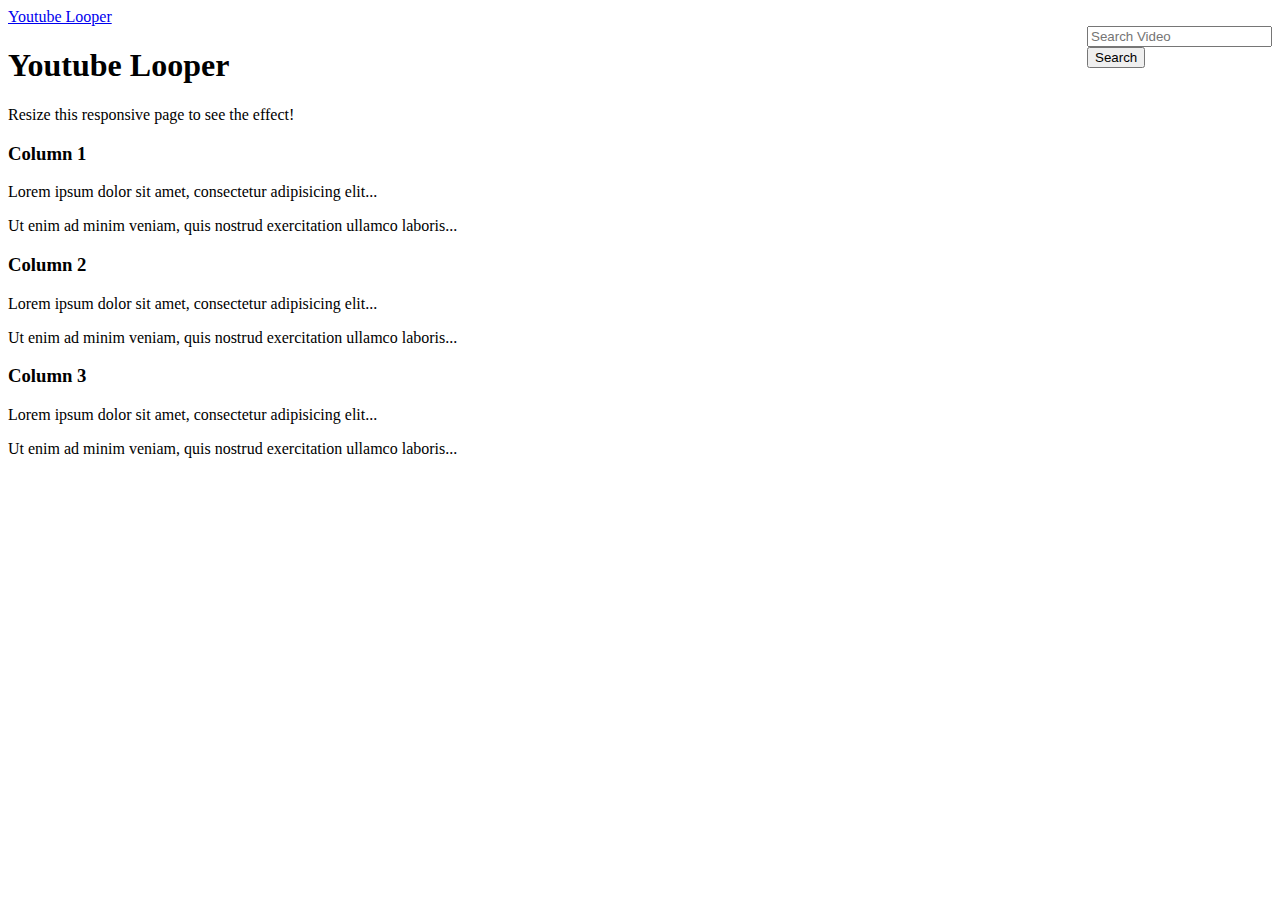
==== index.html @ 62e5498f "Minor Changes" ====
<!DOCTYPE html>
<html lang="en">
    <head>
        <title>Youtube Looper</title>
        <meta charset="utf-8">
        <meta name="viewport" content="width=device-width, initial-scale=1">
        <link rel="stylesheet" href="http://bootswatch.com/yeti/bootstrap.min.css">
        <link rel="stylesheet" type="text/css" href="miscCSS.css">
        <script src="https://ajax.googleapis.com/ajax/libs/jquery/1.11.1/jquery.min.js"></script>
        <script src="http://maxcdn.bootstrapcdn.com/bootstrap/3.3.4/js/bootstrap.min.js"></script>
        <script src="C:\Users\lab111\Documents\GitHub\modnikhil.github.io\auth.js"></script>
        <script src="C:\Users\lab111\Documents\GitHub\modnikhil.github.io\search.js"></script>
        <script src="https://apis.google.com/js/client.js?onload=googleApiClientReady"></script>
    </head>
    <body>
        <nav class="navbar navbar-inverse">
            <div class="container-fluid">
                <div class="navbar-header">
                    <a class="navbar-brand" href="#">Youtube Looper</a>
                </div>
                <div class = "search">
                    <form class="navbar-form navbar-left" role="search">
                        <div class="form-group">
                            <input id="query" type="text" class="form-control" placeholder="Search Video">
                        </div>
                        <button id="search" onclick="search()" class="btn btn-default">Search</button>
                    </form>
                    <div id="search-container">
                    </div>
                </div>
            </div>
        </nav>
        <div class="container">


            <!-- 1. The <iframe> (and video player) will replace this <div> tag. -->
            <div id="player"></div>

            <script>
                // 2. This code loads the IFrame Player API code asynchronously.
                var tag = document.createElement('script');

                tag.src = "https://www.youtube.com/iframe_api";
                var firstScriptTag = document.getElementsByTagName('script')[0];
                firstScriptTag.parentNode.insertBefore(tag, firstScriptTag);

                // 3. This function creates an <iframe> (and YouTube player)
                //    after the API code downloads.
                var player;
                function onYouTubeIframeAPIReady() {
                    player = new YT.Player('player', {
                        height: '390',
                        width: '640',
                        videoId: 'dVDk7PXNXB8',
                        //Next 4 lines dictate functions
                        events: {
                            //'onReady': onPlayerReady,
                            'onStateChange': onPlayerStateChange
                        }
                    });
                }

                // 4. The API will call this function when the video player is ready.
                function onPlayerReady(event) {
                    event.target.playVideo();
                }

                // 5. The API calls this function when the player's state changes.
                //    The function indicates that when playing a video (state=1),
                //    the player should play for six seconds and then stop.
                var done = false;
                function onPlayerStateChange(event) {
                    if (event.data == YT.PlayerState.ENDED) {
                        setTimeout(function() {
                            event.target.playVideo()
                        }, 2000);

                    }
                }
                function stopVideo() {
                    player.stopVideo();
                }
            </script>


            <div class="jumbotron">
                <h1>Youtube Looper</h1>
                <p>Resize this responsive page to see the effect!</p> 
            </div>

            <div class="row">
                <div class="col-sm-4">
                    <h3>Column 1</h3>
                    <p>Lorem ipsum dolor sit amet, consectetur adipisicing elit...</p>
                    <p>Ut enim ad minim veniam, quis nostrud exercitation ullamco laboris...</p>
                </div>
                <div class="col-sm-4">
                    <h3>Column 2</h3>
                    <p>Lorem ipsum dolor sit amet, consectetur adipisicing elit...</p>
                    <p>Ut enim ad minim veniam, quis nostrud exercitation ullamco laboris...</p>
                </div>
                <div class="col-sm-4">
                    <h3>Column 3</h3>        
                    <p>Lorem ipsum dolor sit amet, consectetur adipisicing elit...</p>
                    <p>Ut enim ad minim veniam, quis nostrud exercitation ullamco laboris...</p>
                </div>
            </div>
        </div>

    </body>
</html>
---- miscCSS.css ----
/*
To change this license header, choose License Headers in Project Properties.
To change this template file, choose Tools | Templates
and open the template in the editor.
*/
/* 
    Created on : Apr 16, 2015, 10:28:31 AM
    Author     : lab111
*/

iframe
{
   display: block;
    margin-left: auto;
    margin-right: auto;
}

.navbar-header
{
   //
}

.search
{
   float: right;
}
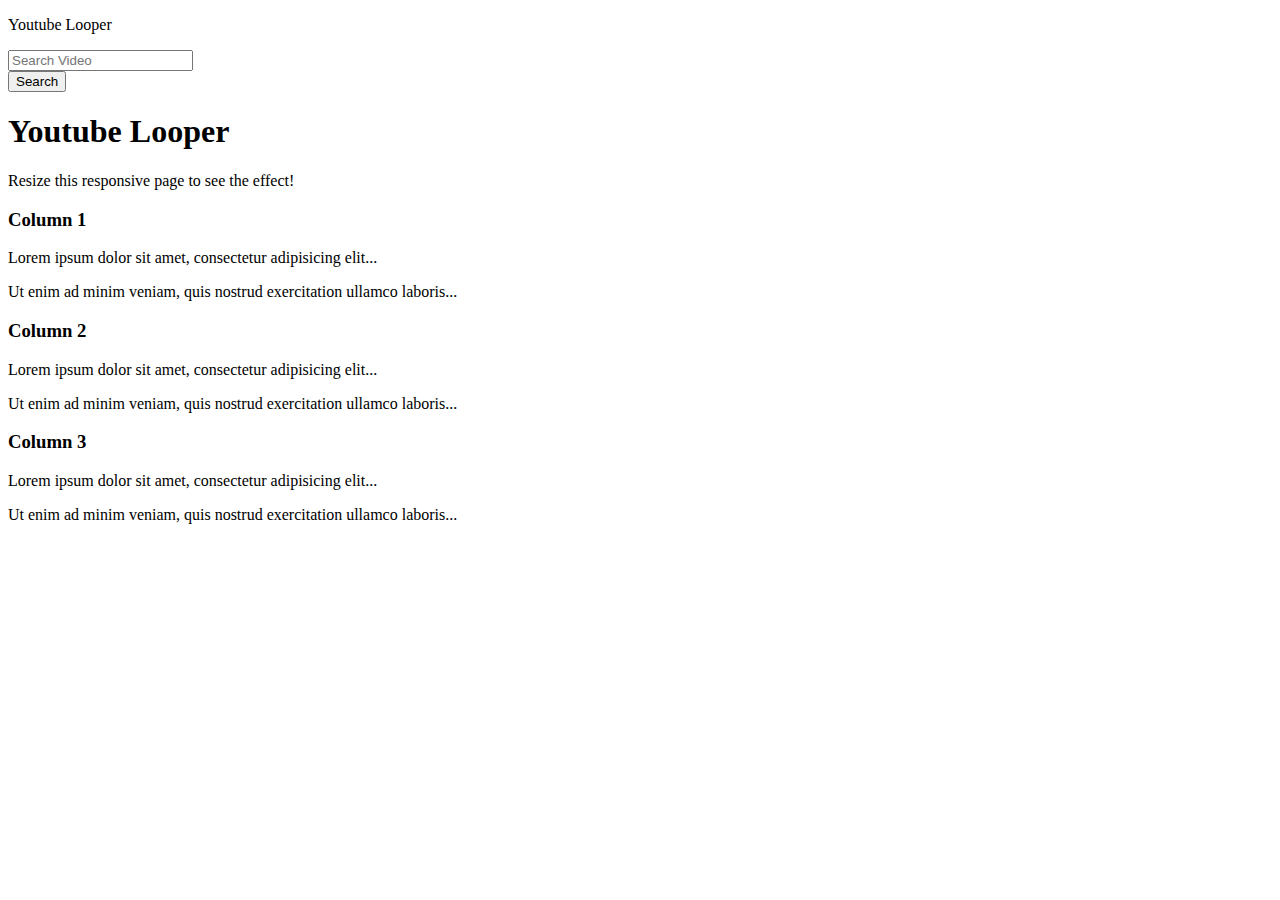
==== commit b004bb48: "Search for Video" ====
--- a/index.html
+++ b/index.html
@@ -15,18 +15,16 @@
     <body>
         <nav class="navbar navbar-inverse">
             <div class="container-fluid">
-                <div class="navbar-header">
-                    <a class="navbar-brand" href="#">Youtube Looper</a>
+                <div class="navbar-header" >
+                    <p class="navbar-brand noselect" >Youtube Looper</p>
                 </div>
-                <div class = "search">
-                    <form class="navbar-form navbar-left" role="search">
+                <div class = "search-container">
+                    <form class="navbar-form navbar-left" role="search" onsubmit="return false">
                         <div class="form-group">
-                            <input id="query" type="text" class="form-control" placeholder="Search Video">
+                            <input id="query" type="text" class="form-control" placeholder="Search Video" onkeydown="Javascript: if (event.keyCode==13) getResults();">
                         </div>
-                        <button id="search" onclick="search()" class="btn btn-default">Search</button>
+                        <input type = "button" class="btn btn-default" id="search" onclick="getResults();" value= "Search" >
                     </form>
-                    <div id="search-container">
-                    </div>
                 </div>
             </div>
         </nav>
@@ -38,6 +36,7 @@
 
             <script>
                 // 2. This code loads the IFrame Player API code asynchronously.
+                
                 var tag = document.createElement('script');
 
                 tag.src = "https://www.youtube.com/iframe_api";
@@ -105,6 +104,52 @@
                     <p>Ut enim ad minim veniam, quis nostrud exercitation ullamco laboris...</p>
                 </div>
             </div>
+	<!-- <input type="button" value="test" onClick="addStatsFor(channels);"> -->
+
+	<div id="results" style="margin-top:40px;"></div>
+
+
+<script type="text/javascript">
+	
+function getResults(){
+	var searchQry = document.getElementById('query').value;
+	var xmlhttp = new XMLHttpRequest();
+	var url = "https://www.googleapis.com/youtube/v3/search?part=snippet&q=" + searchQry + "&type=video&maxResults=50&key=AIzaSyAMSSn3676V6m7-hX5nAI3Lff7sZKyJH0A";
+	xmlhttp.onreadystatechange = function() {
+	    if (xmlhttp.readyState == 4 && xmlhttp.status == 200) {
+	        var myArr = JSON.parse(xmlhttp.responseText);
+	        gatherChannels(myArr);
+	        displayChannels(channels);
+	    }
+	}
+	xmlhttp.open("GET", url, true);
+	xmlhttp.send();
+	function gatherChannels(arr) {
+		// var i;
+		for(i = 0; i < arr.items.length; i++) {
+			var channel = {
+				id : arr.items[i].id.videoId,
+				gdata : "http://gdata.youtube.com/feeds/api/users/" + arr.items[i].id.videoId + "?alt=json",
+				link : "https://www.youtube.com/watch?v=" + arr.items[i].id.videoId,
+				title : arr.items[i].snippet.thumbnails.default.url,
+				
+			}
+			
+			channels.push(channel);
+		}
+	}
+	function displayChannels(arr) {
+	    var out = "";
+	    // var i;
+	    for(i = 0; i < arr.length; i++) {
+	        out += '<a target="_blank" style="text-decoration:none" href="' + arr[i].link + '"> <img src="' +
+	        arr[i].title + '" heigh="150" width="150" style=padding:10px;></a>';
+	    }
+	    document.getElementById("results").innerHTML = out;
+	}
+}
+var channels = channels || [];
+</script>
         </div>
 
     </body>
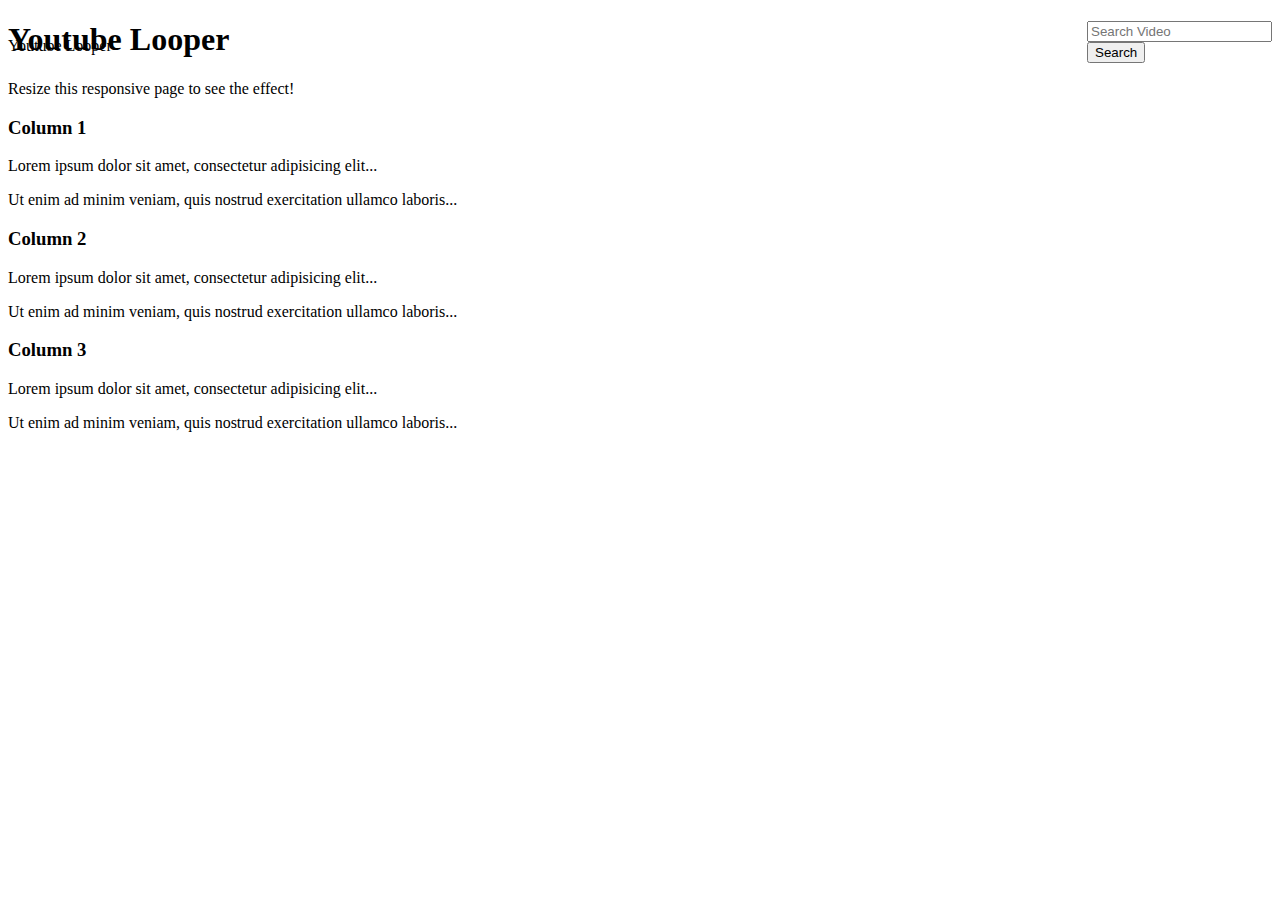
==== commit 3d551698: "Performance Enhance Attrempt" ====
--- a/index.html
+++ b/index.html
@@ -6,11 +6,8 @@
         <meta name="viewport" content="width=device-width, initial-scale=1">
         <link rel="stylesheet" href="http://bootswatch.com/yeti/bootstrap.min.css">
         <link rel="stylesheet" type="text/css" href="miscCSS.css">
-        <script src="https://ajax.googleapis.com/ajax/libs/jquery/1.11.1/jquery.min.js"></script>
-        <script src="http://maxcdn.bootstrapcdn.com/bootstrap/3.3.4/js/bootstrap.min.js"></script>
-        <script src="C:\Users\lab111\Documents\GitHub\modnikhil.github.io\auth.js"></script>
-        <script src="C:\Users\lab111\Documents\GitHub\modnikhil.github.io\search.js"></script>
-        <script src="https://apis.google.com/js/client.js?onload=googleApiClientReady"></script>
+        <script async src="https://ajax.googleapis.com/ajax/libs/jquery/1.11.1/jquery.min.js"></script>
+        <script async src="https://apis.google.com/js/client.js?onload=googleApiClientReady"></script>
     </head>
     <body>
         <nav class="navbar navbar-inverse">
@@ -21,7 +18,8 @@
                 <div class = "search-container">
                     <form class="navbar-form navbar-left" role="search" onsubmit="return false">
                         <div class="form-group">
-                            <input id="query" type="text" class="form-control" placeholder="Search Video" onkeydown="Javascript: if (event.keyCode==13) getResults();">
+                            <input id="query" type="text" class="form-control" autocomplete="off" placeholder="Search Video" onkeydown="Javascript: if (event.keyCode == 13)
+                                        getResults();">
                         </div>
                         <input type = "button" class="btn btn-default" id="search" onclick="getResults();" value= "Search" >
                     </form>
@@ -36,7 +34,7 @@
 
             <script>
                 // 2. This code loads the IFrame Player API code asynchronously.
-                
+                var id = 'dVDk7PXNXB8';
                 var tag = document.createElement('script');
 
                 tag.src = "https://www.youtube.com/iframe_api";
@@ -50,7 +48,7 @@
                     player = new YT.Player('player', {
                         height: '390',
                         width: '640',
-                        videoId: 'dVDk7PXNXB8',
+                        videoId: id,
                         //Next 4 lines dictate functions
                         events: {
                             //'onReady': onPlayerReady,
@@ -58,6 +56,7 @@
                         }
                     });
                 }
+
 
                 // 4. The API will call this function when the video player is ready.
                 function onPlayerReady(event) {
@@ -79,6 +78,72 @@
                 function stopVideo() {
                     player.stopVideo();
                 }
+            </script>
+            <script>
+                function getResults() {
+                    var searchQry = document.getElementById('query').value;
+                    document.getElementById('query').value = "";
+                    var xmlhttp = new XMLHttpRequest();
+                    var url = "https://www.googleapis.com/youtube/v3/search?part=snippet&q=" + searchQry + "&type=video&maxResults=50&key=AIzaSyAMSSn3676V6m7-hX5nAI3Lff7sZKyJH0A";
+                    xmlhttp.onreadystatechange = function() {
+                        if (xmlhttp.readyState == 4 && xmlhttp.status == 200) {
+                            var myArr = JSON.parse(xmlhttp.responseText);
+                            gatherVideos(myArr);
+                            displayVideos(Videos);
+                        }
+                    }
+                    xmlhttp.open("GET", url, true);
+                    xmlhttp.send();
+                    function gatherVideos(arr) {
+                        Videos.length = 0;
+                        // var i;
+                        for (i = 0; i < arr.items.length; i++) {
+                            var video = {
+                                id: arr.items[i].id.videoId,
+                                gdata: "http://gdata.youtube.com/feeds/api/users/" + arr.items[i].id.videoId + "?alt=json",
+                                link: "https://www.youtube.com/watch?v=" + arr.items[i].id.videoId,
+                                title: arr.items[i].snippet.thumbnails.default.url,
+                            }
+
+                            Videos.push(video);
+                        }
+                    }
+                    function displayVideos(arr) {
+                        var out = "";
+                       
+                        for (i = 0; i < arr.length; i++) {
+                            out += '<a target="_parent" style="text-decoration:none" > <img src="' +
+                                    arr[i].title + '" heigh="150" width="150" onclick= "changeVid(\'' + arr[i].id + '\')"  style=padding:10px;></a>';
+                            
+                        }
+                        document.getElementById("results").innerHTML = out;
+                        $('html, body').animate({
+                            scrollTop: $("#results").offset().top
+                        }, 1000);
+                    }
+                    
+
+                    // href="' + arr[i].link + '"
+                }
+
+                function changeVid(tempID)
+                {
+                   
+                        
+                    id = tempID.valueOf();
+                    player = new YT.Player('player', {
+                        height: '390',
+                        width: '640',
+                        videoId: id,
+                        //Next 4 lines dictate functions
+                        events: {
+                            //'onReady': onPlayerReady,
+                            'onStateChange': onPlayerStateChange
+                        }
+                    });
+                }
+                var Videos = Videos || [];
+
             </script>
 
 
@@ -104,52 +169,15 @@
                     <p>Ut enim ad minim veniam, quis nostrud exercitation ullamco laboris...</p>
                 </div>
             </div>
-	<!-- <input type="button" value="test" onClick="addStatsFor(channels);"> -->
-
-	<div id="results" style="margin-top:40px;"></div>
 
 
-<script type="text/javascript">
-	
-function getResults(){
-	var searchQry = document.getElementById('query').value;
-	var xmlhttp = new XMLHttpRequest();
-	var url = "https://www.googleapis.com/youtube/v3/search?part=snippet&q=" + searchQry + "&type=video&maxResults=50&key=AIzaSyAMSSn3676V6m7-hX5nAI3Lff7sZKyJH0A";
-	xmlhttp.onreadystatechange = function() {
-	    if (xmlhttp.readyState == 4 && xmlhttp.status == 200) {
-	        var myArr = JSON.parse(xmlhttp.responseText);
-	        gatherChannels(myArr);
-	        displayChannels(channels);
-	    }
-	}
-	xmlhttp.open("GET", url, true);
-	xmlhttp.send();
-	function gatherChannels(arr) {
-		// var i;
-		for(i = 0; i < arr.items.length; i++) {
-			var channel = {
-				id : arr.items[i].id.videoId,
-				gdata : "http://gdata.youtube.com/feeds/api/users/" + arr.items[i].id.videoId + "?alt=json",
-				link : "https://www.youtube.com/watch?v=" + arr.items[i].id.videoId,
-				title : arr.items[i].snippet.thumbnails.default.url,
-				
-			}
-			
-			channels.push(channel);
-		}
-	}
-	function displayChannels(arr) {
-	    var out = "";
-	    // var i;
-	    for(i = 0; i < arr.length; i++) {
-	        out += '<a target="_blank" style="text-decoration:none" href="' + arr[i].link + '"> <img src="' +
-	        arr[i].title + '" heigh="150" width="150" style=padding:10px;></a>';
-	    }
-	    document.getElementById("results").innerHTML = out;
-	}
-}
-var channels = channels || [];
-</script>
+            <div id="results" style="margin-top:40px;"></div>
+
+
+            <script type="text/javascript">
+
+
+            </script>
         </div>
 
     </body>
--- a/miscCSS.css
+++ b/miscCSS.css
@@ -15,12 +15,48 @@
     margin-right: auto;
 }
 
-.navbar-header
+.navbar-brand
 {
-   //
+   position:absolute;
+  -webkit-animation-name: example; /* Chrome, Safari, Opera */
+    -webkit-animation-duration: 1.5s; /* Chrome, Safari, Opera */
+    -webkit-animation-fill-mode: forwards;
+    -webkit-animation-timing-function: ease-out;
+    //animation-name: example;
+    //animation-duration: 0.5s;
+    
 }
 
-.search
+/* Chrome, Safari, Opera */
+@-webkit-keyframes example {
+    0%{margin-left: 42.5%  ;}
+    100% {margin-left: 0%  ;}
+}
+
+/* Standard syntax */
+@keyframes example {
+   0%{margin-left: 42.5%  ;}
+    100% {margin-left: 0%  ;}
+}
+
+.search-container
 {
    float: right;
 }
+
+.noselect {
+    cursor: default;
+    /*-webkit-touch-callout: none;
+    -webkit-user-select: none;
+    -khtml-user-select: none;
+    -moz-user-select: none;
+    -ms-user-select: none;
+    user-select: none;*/
+}
+
+#results
+{
+  width: 100%; 
+  margin: auto;
+}
+
